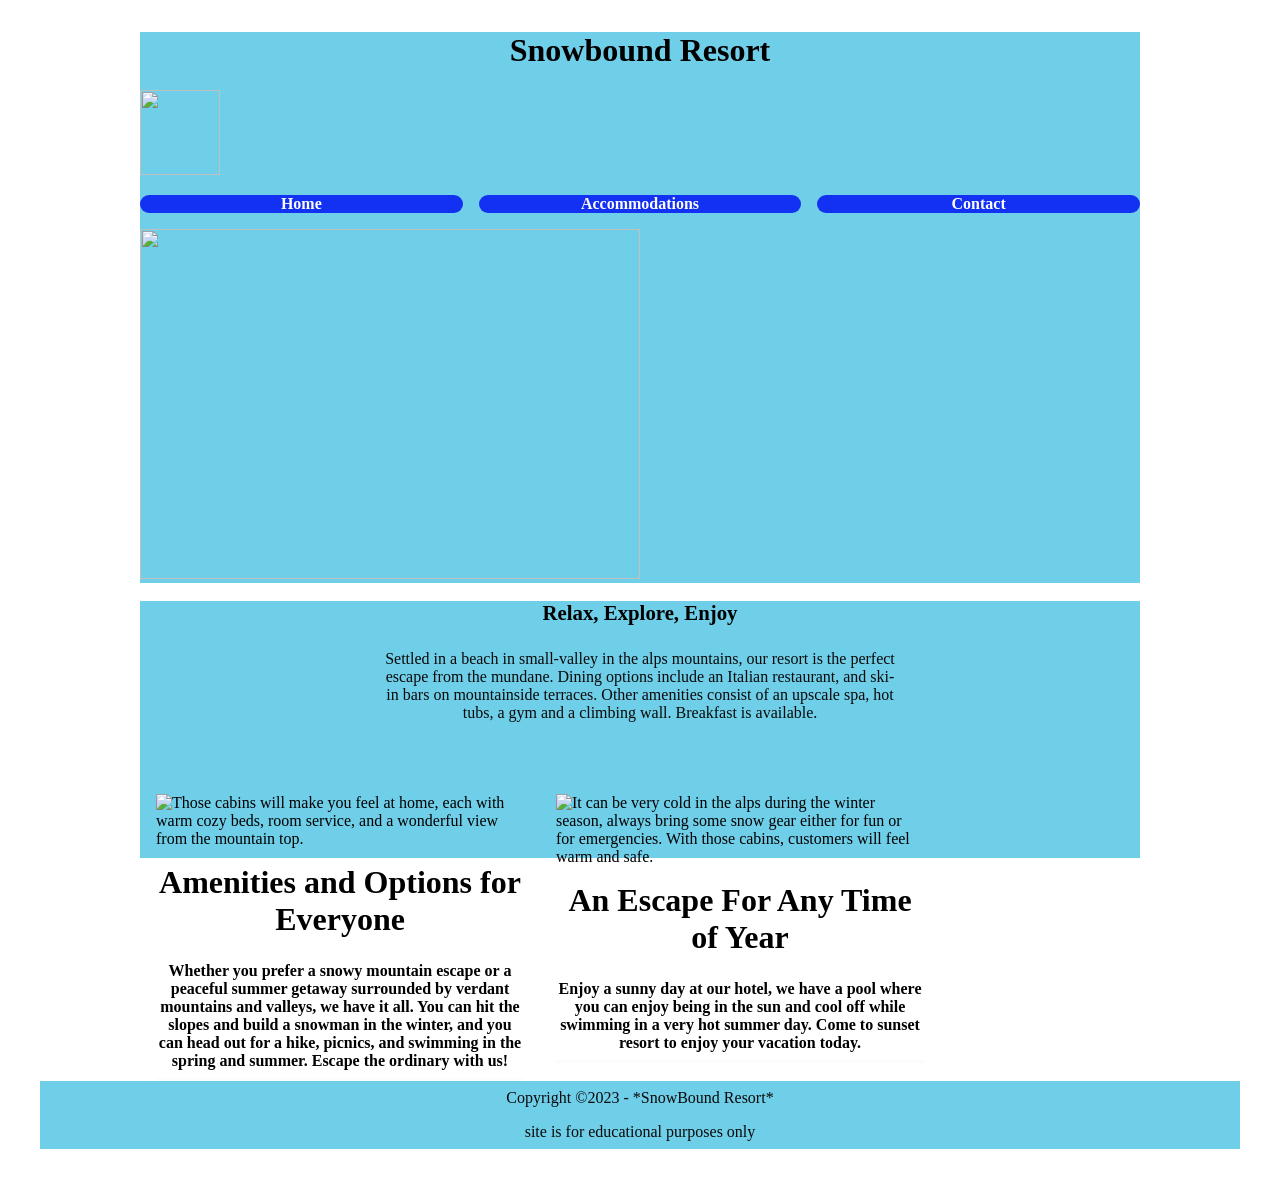
==== index.html @ c0b3c112 "Add files via upload" ====
<!DOCTYPE html>
<html lang="en">
    <head>
        <meta charset="utf-8">
        <title>SNowbound Resort</title>
        <meta name="author" content="Raymond J Mercola">
        <meta name="description" content="This will be the final project of the git215 class">

        <link rel="shortcut icon" href="images/favicon.ico" type="image/x-icon">
<link rel="icon" href="/favicon.ico" type="image/x-icon">

        <!-- link to stylesheet -->
        <link rel="stylesheet" href="styles.css">
    </head>
<body>
<header>
    <h1>Snowbound Resort</h1>
    <section id="logo">
    <img src="images/logo.png" alt="" width="80" height="85"></a>
    <a href="#" aria-label="go to the Snowbound Resort home page"></a>
     </section>
<nav>
    <ul>
                    <li><a href="#">Home</a></li>
                    <li><a href="#">Accommodations</a></li>
                    <li><a href="Contacts.html">Contact</a></li>
                </ul>
</nav>
    <div class="background">
    <img src="images/swiss-valley.jpg" alt="" width="500" height="350">
    </div>
</header>

<main> 
    <h2>Relax, Explore, Enjoy</h2>
   <p> Settled in a beach in small-valley in the alps mountains, our resort is the perfect escape from the mundane. Dining options include an Italian restaurant, and ski-in bars on mountainside terraces. Other amenities consist of an upscale spa, hot tubs, a gym and a climbing wall. Breakfast is available.</p>
<section id="content">
        <section>
        <img src="images/swiss-chalet.jpg" alt="Those cabins will make you feel at home, each with warm cozy beds, room service, and a wonderful view from the mountain top." width="380" height="350">
    
        <h3>Amenities and Options for Everyone</h3>
        <p> Whether you prefer a snowy mountain escape or a peaceful summer getaway surrounded by verdant mountains and valleys, we have it all. You can hit the slopes and build a snowman in the winter, and you can head out for a hike, picnics, and swimming in the spring and summer. Escape the ordinary with us!</p>
</section>

        <section>
        <img src="images/snowy-chalet.jpg" alt="It can be very cold in the alps during the winter season, always bring some snow gear either for fun or for emergencies. With those cabins, customers will feel warm and safe." width="380" height="350">   
        <h3>An Escape For Any Time of Year</h3>
        <p>Enjoy a sunny day at our hotel, we have a pool where you can enjoy being in the sun and cool off while swimming in a very hot summer day. Come to sunset resort to enjoy your vacation today.</p>
      </main>
    </section>

 </section>
<footer>
    <p>Copyright ©2023 - *SnowBound Resort* </p>
    <p>site is for educational purposes only</p>
</footer>
</body>
---- styles.css ----
:root{
--dk-blue: #1331f2;
--icy-blue: #6fcee8;
--white: #fcfcfa;
--wnt-blue: #beddf7;
--dk-gray: #575655;
--black: #0a0a0a;
--fonts: 'Times New Roman', Verdana, sans-serif;
--box-shadow-sm: -3px 3px 7px var(--dk-gray);
	--box-shadow-lg: -6px 6px 10px var(--dk-gray);
	
	--filter-shadow-sm: drop-shadow(-3px 3px 7px var(--dk-gray));
	--filter-shadow-lg: drop-shadow(-6px 6px 10px var(--dk-gray));
}

body{
	margin: 2rem auto;
	box-sizing: border-box;
	background-image: url(images/swiss-valley.jpg);
	background-attachment: fixed;
	position: relative;
}

header, main, footer{
	width: 100%;
	max-width: 1000px;
	margin: 0 auto;
}


header, footer{
     background-color: var(--icy-blue);
	 gap: 0.5px;
}

header {    
	justify-content: center;
	align-items: center;
	position: sticky;
}

header a:hover{
    background-color: var(--white);
}

header a:hover img{
    filter: var(--filter-shadow-sm);
}


nav ul{
    padding: 0;
    list-style-type: none;
    display: grid;
    grid-template-columns: repeat(auto-fill, minmax(250px, 1fr));
	gap: 1rem;
    text-align: center;
}

nav a{
    text-decoration: none;
    font-size: 1rem;
    font-weight: bold;
    display: block;
	border-radius: 32px;
    background-color: var(--dk-blue);
	color: var(--white);
}

nav a:hover{
    background-color: var(--wnt-blue);
	color: var(--dk-blue);
	box-shadow: var(--box-shadow-sm);
}



main{ 
	 background-color: var(--icy-blue);
	 margin: 16px auto;
}
    

main > img {
	display: grid;
	grid-template-columns: 2fr;
	justify-content: center;
	align-items: center;
	padding: 1rem;	
}

main > p{
color: #0a0a0a;
font-family: var(--fonts);
    text-align: center;
}

main > section{
    padding: 4rem 0;
}

/*home styles*/

h1, h2, h3 {
    text-align: center;

}
h1 {
    font-size: 2rem;
}

h2 {
    font-size: 1.3rem;
}

h3 {
   font-size: 1.3rem; 
}


/* ---------- H2 Styles ---------- */
/* TO DO */

/* ---------- Paragraph Styles ---------- */
/* TO DO */
p{
    width: 100%;
    max-width: 65ch;
    margin: 0 auto;
    padding: 0.5rem 0;
}
/* For the paragraph under the h2 in the main */
/* TO DO */
h2 main p{
    text-align: center;
    font-size: 1.25rem;
}
/* ---------- content Styles ---------- */
h3 {
    font-size: 2rem;
    margin: 1rem 0;
    font-family: var(--fonts);
    font-weight: 700;
    font-style: normal;
}

#content{
clear: both;
}

#content > section{
width: 368px;
float: left;
margin: 0 1rem;
}


#content > h3{
  font-size: 1.5rem;
  margin: 1rem, 0, 0.5, 0;  
  font-family: var(--fonts);
  font-weight: 700;
  font-style: normal;
}

#content p{
    text-align: center;
    font-weight: bold;
    border-bottom: 3px solid var(--white);
}

/* ---------- Footer Styles ---------- */
footer{
    padding: 4rem, 1rem, 2rem, 1rem;
    background: var(--icy-blue);
    color: var(--black);
    text-align: center;
    clear: both;
    width: 100%;
    max-width: 1200px;
    margin: 0 auto;
}


/*contact styles*/


#btt a{
    display: block;
    margin-top: 2rem;
    text-align: right;
    text-decoration: none;
}

#btt a:hover span{
    background-color: var(--dk-blue);
}

#btt span{
    background-color: var(--lt-gray);
    color: var(--lt-gray);
    padding: 0.5rem;
    margin: 0 1rem;
    border-radius: 50%;
}


#form{
	display: block;
	width: 340px;
	margin: 16px auto;
	background-color: var(--icy-blue);
	padding: 16px;
	color: var(--dk-gray);
	border-radius: 4px;
}
 .required{
	color: #0a0a0a;
	font-size: 1.2rem;
	font-weight: bold;
 }
/* Display Styles for Form Elements */
input, label, select, textarea{
	display: block;
	width: 100%;
}
/* Label Styles */
label{
	margin: 0 4px 0 16px;
	font-weight: bold;
}
/* Input/Select/Textarea styles */
input, select, textarea{
	padding: 10px;
	font-size: 1rem;
	margin-bottom: 24px;
	border-radius: 4px;
	border: 1px inset var(--dk-blue);
}
/* Select Styles (customizing this so that is displays correctly in other browsers. This code has been written for you) */
select{
	appearance: none;
	height: 46px;
	font-style: normal;
	font-weight: normal;
	color: var(--dk-gray);
}

/* To add an arrow to the div used for styling the select for Safari and Firefox */
#arrow::after{
	display: block;
	content: "\25bc";
	width: 4px;
	height: 4px;
	color: var(--dk-gray);
	position: relative;
	top: -3.65rem;
	left: 18rem;
}

/* Fieldset Styles */
/* TO DO */
fieldset{
	margin-bottom: 24px;
	border-radius: 4px;
	color: var(--dk-gray);
	display: grid;
	grid-template-columns: 1fr;
	row-gap: 8px;
}
/* Legend Styles */
/* TO DO */
legend{
	font-weight: bold;
}

/* fieldset label styles*/
input[type="radio"] + selector{
	cursor: pointer;
	display: flex;
	font-size: 0;
}
/* Submit Button Styles */
/* TO DO */
#my-submit {
	background-color: var(--dk-blue);
	border: none;
	color: var(--white);
	font-size: 1.1rem;
	font-weight: bold;
	box-shadow: -6px 6px 10px var(--dk-gray);
}
/* Styles for Invalid Data in Inputs in the Form */
/* TO DO */
input:invalid, select:invalid, textarea:invalid {
	border: 4px solid var(--dk-blue);
	box-shadow: -6px 6px 10px var(--dk-gray);
}
/* Styles for Each Input as it has Focus */
/* TO DO */
input:focus, select:focus, textarea:focus{
	outline: 3px solid var(--dk-blue);
}
/* Styles for the Submit Button Focus */
/* TO DO */
input[type="submit"]:focus{
	outline: 3px solid var(--wnt-blue);
}
/* Styles for Submit Button Hover */
/* TO DO */
input[type="submit"]:hover{
	background-color: var(--icy-blue);
	color: var(--white);
	box-shadow: -3px 3px 5px var(--dk-gray);
}
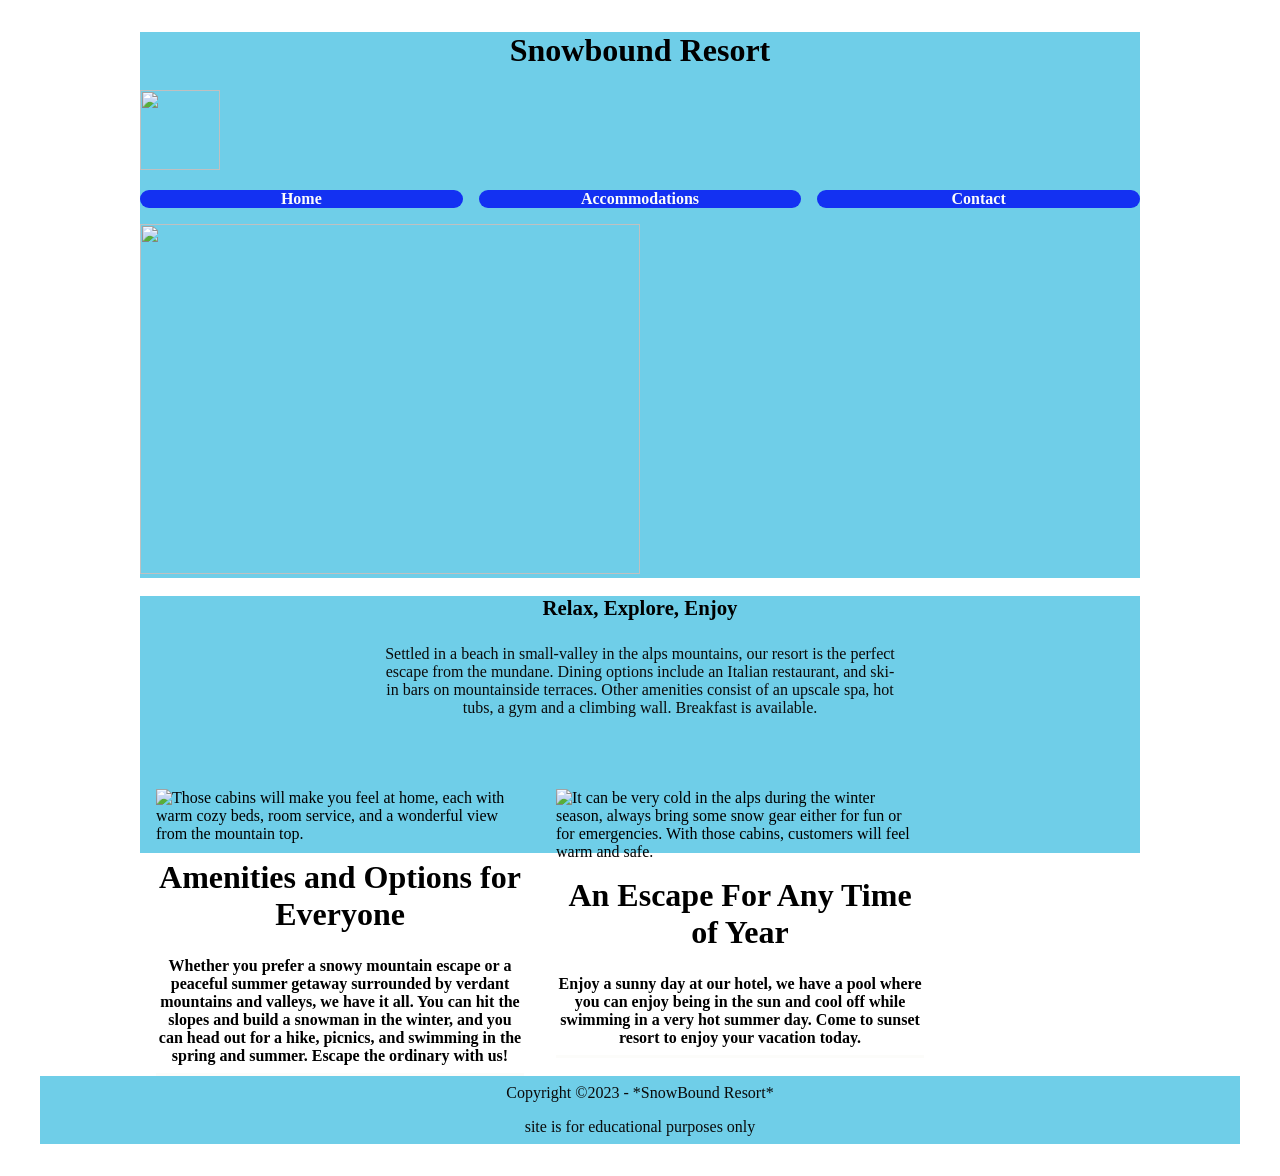
==== commit bb2d78b0: "project updated and complete." ====
--- a/index.html
+++ b/index.html
@@ -16,7 +16,7 @@
 <header>
     <h1>Snowbound Resort</h1>
     <section id="logo">
-    <img src="images/logo.png" alt="" width="80" height="85"></a>
+    <img src="images/logo.png" alt="" width="80" height="80"></a>
     <a href="#" aria-label="go to the Snowbound Resort home page"></a>
      </section>
 <nav>
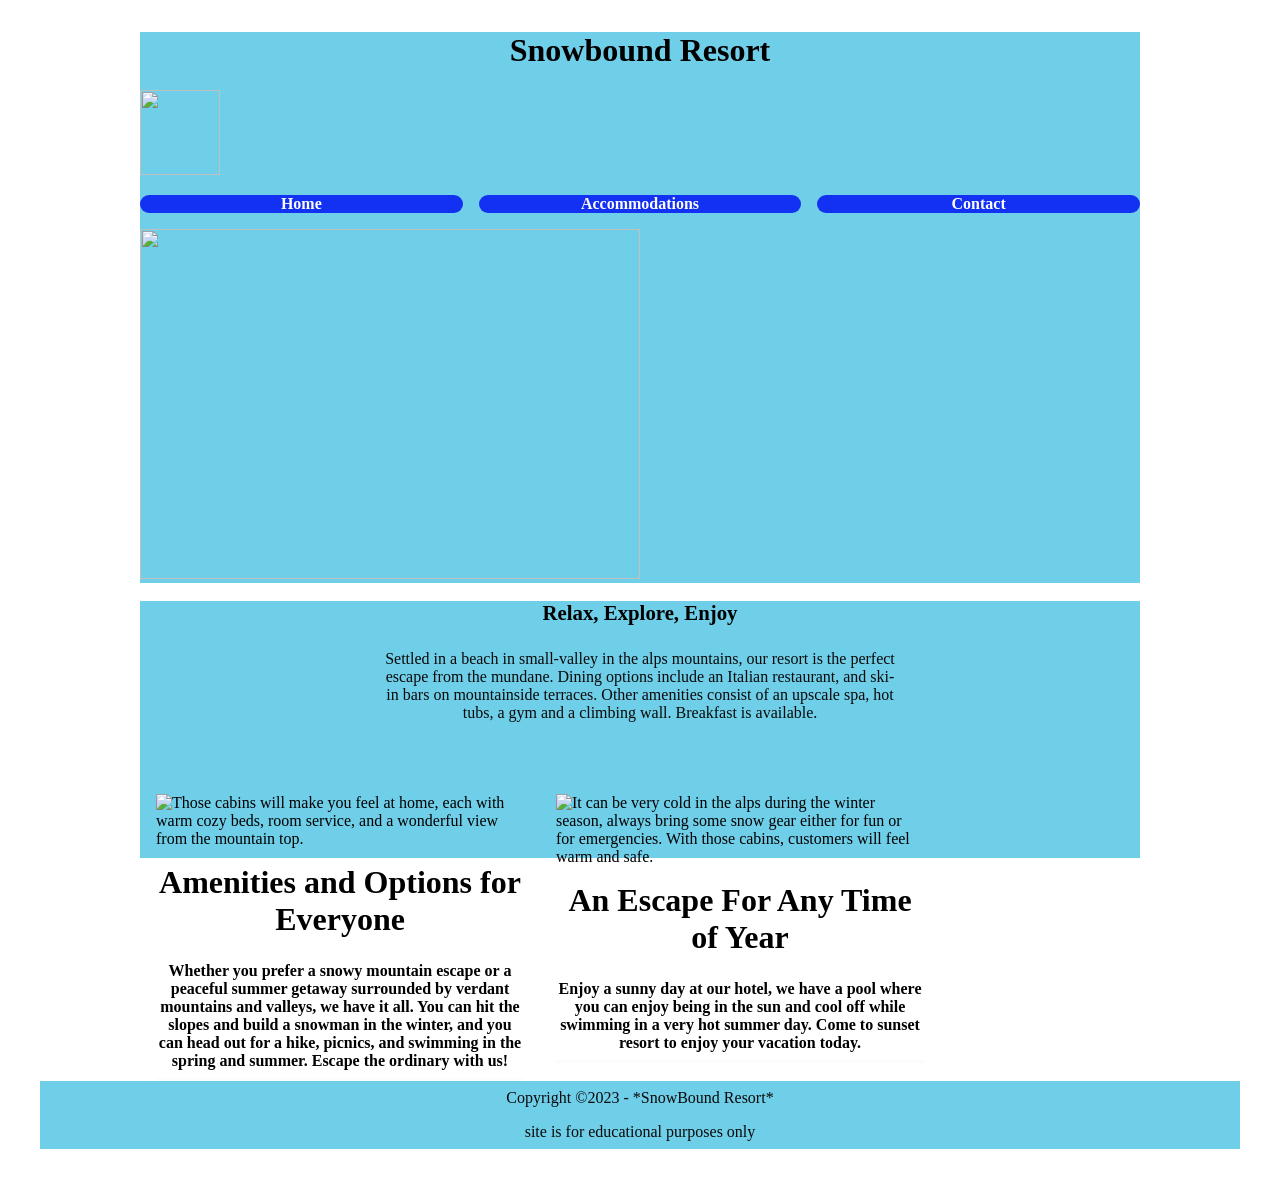
==== commit 1e98dc07: "updated" ====
--- a/index.html
+++ b/index.html
@@ -16,7 +16,7 @@
 <header>
     <h1>Snowbound Resort</h1>
     <section id="logo">
-    <img src="images/logo.png" alt="" width="80" height="80"></a>
+    <img src="images/logo.png" alt="" width="80" height="85"></a>
     <a href="#" aria-label="go to the Snowbound Resort home page"></a>
      </section>
 <nav>
